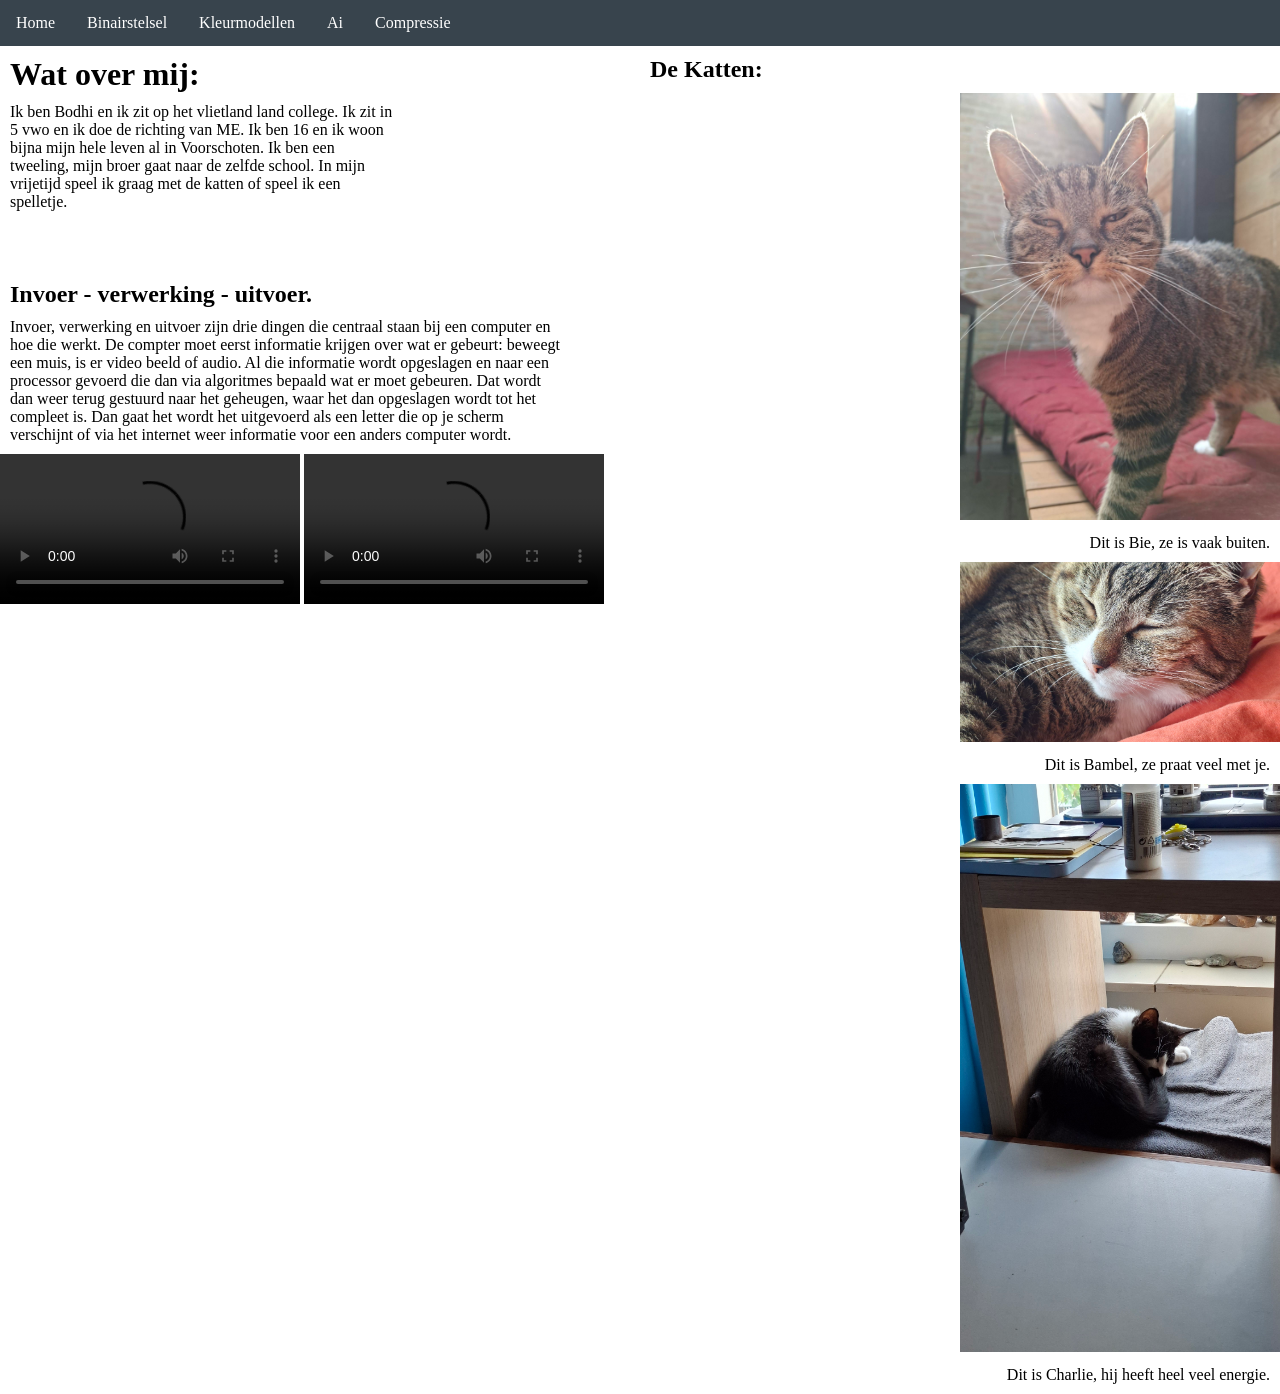
==== index.html @ 66ce0daf "iframe" ====
<!DOCTYPE html> 
<html> 
<head> <!--Ik schrijf alleen een comment als het iets nieuws is wat uitleg nodig heeft, ik heb de tijd en geduld op dit moment niet om onodig te typen.-->
    
    <title>Home</title> <!--Hier staat hoe het tablad zelf moet noemen-->
    <meta charset="utf-8">
    <link rel="stylesheet" type="text/css" href="opmaak.css"> <!--Deze linkt naar de css opmaak zodat html weet hoe die er uit moet zien.-->
</head>
<body>



  <ul> <!--Dit is het doosje waar je je menu / lijst hebt, het si een unorderd list, dus geen bolletjes of zo.-->
  <li><a href="index.html">Home</a></li> <!--Dit is een link in het menu, het staat bij een li omdat het in een lijst staat en a omdat dat de link is, href is waar de link naar het ding is, tussen de a's is de tekst van hoe de link heet en dan weer de '/' Om het in het doosje te stoppem -->
  <li><a href="binairstelsel.html">Binairstelsel</a></li>
  <li><a href="kleurmodellen.html">Kleurmodellen</a> </li>
  <li><a href="Ai.html">Ai</a></li> 
  <li class="dropdown"> <!--Met een class kan je iets noemen zodat je er later naar kan refereren, bijvoorbeeld bij de css-->
    <a href="Compresie.html" class="dropbtn">Compressie</a>
    <div class="dropdown-content"> <!--De div is een soort doosje waarmee je een stuk bij elkaar kan zetten en als je naar het div refereert heeft het invloed  op de hle inhoud van het doosje.-->
      <a href="Bitmap.html">Bitmap/Vector</a>
      
    </div>
  </li>
 </ul>

<div class="Over">
  <h1>Wat over mij:</h1> <!--Dit is een hoofdstuk tittel, de grootste zonder css. Je gebruikt het als een titel.-->
  <p class="Mij"> <!--De p staat voor paragraaf, het is een alinea  op je pagina. Het is ongeveer de nomalen text.-->
    Ik ben Bodhi en ik zit op het vlietland land college. Ik zit in 5 vwo en ik doe de richting van ME. 
    Ik ben 16 en ik woon bijna mijn hele leven al in Voorschoten. Ik ben een tweeling, mijn broer gaat naar 
    de zelfde school. In mijn vrijetijd speel ik graag met de katten of speel ik een spelletje.</p>
  
</div>

<div class="Katten">
  <h2 class="TitelKat">De Katten:</h2> <!--Dit is een ondertitel, voor dingen die minder belangerijk zijn dat de h1 titel, of als je het gewoon kleiner wil-->
  <img src="foto's/Happy_Kat.jpg" alt="Dit is Bie" height="50%" width="50%"> <!--Dit is voor een afbeelding, met scr zeg je waar je het vandaan haalt, met alt zeg je wat je wilt laten zien als het niet werkt en height en with is hoe groot het op je pagina tercht komt.-->
  <p>Dit is Bie, ze is vaak buiten.</p>

  <img src="foto's/Bamel.jpg" alt="Dit is Bambel" height="50%" width="50%">
  <p>Dit is Bambel, ze praat veel met je.</p>

  <img src="foto's/Slapende_Kat.jpg" alt="Dit is Charlie" height="50%" width="50%">
  <p>Dit is Charlie, hij heeft heel veel energie.</p>
</div>

<div class="In-uit">
  <h2>Invoer - verwerking - uitvoer.</h2>
    <p>Invoer, verwerking en uitvoer zijn drie dingen die centraal staan bij een computer en hoe die werkt.
       De compter moet eerst informatie krijgen over wat er gebeurt: beweegt een muis, is er video beeld of audio.
       Al die informatie wordt opgeslagen en naar een processor gevoerd die dan via algoritmes bepaald wat er moet gebeuren.
       Dat wordt dan weer terug gestuurd naar het geheugen, waar het dan opgeslagen wordt tot het compleet is.
       Dan gaat het wordt het uitgevoerd als een letter die op je scherm verschijnt of via het internet weer informatie voor
       een anders computer wordt.
    </p>
</div>

<iframe src="foto's/Uitleg1.mp4" frameborder="0"></iframe>
<iframe src="foto's/UItleg2.mp4" frameborder="0"></iframe>
<!--Ik moest ze in tweeën delen, anders wou die niet uploaden.-->


</body> <!--Dit signaleerd het einde van wat je op je pagina laat zien-->
</html><!--Dit is je einde van all je coden binnen dezen pagina.-->

<!--Ik ga nu van boven naar beneden, hier meer was ik begonnen omdat het mijn home pagina is.-->
---- opmaak.css ----
body { /*Dit geeft de regels voor alles zonder verdere  veranderingen*/
  margin: 0;
  padding: 0;
}

h3, p{  /*Dit zegt waar het overgaat*/
  margin: 10px; /*Er zit een 10px randje tussen dit element en de rest*/
}

h2, p {
  margin: 10px;

}
h1, p {
  margin: 10px;
}

/*Dropdown Menu */


ul {
  list-style-type: none; /*Dit zegt hoe je lijst er uit moet zien*/
  margin: 0;
  padding: 0; /*Hoe dik een zichtbaar randje moet zijn*/
  overflow: hidden; /*Gaat over overlap denk ik*/
  background-color: #38444d; /*Hoe de achtergrond kleur van dit element er uit moet zien*/
  
}

li {
  text-align: right; /*Aan welke kant de text moet staan binnen de beschikbaren ruimten*/
  float:left /*Aan welke kant de beschikbaren ruimten moet starten*/

}

li a, .dropbtn {
  display: block; /*Beschrijft de vorm*/
  color: white; /*Zegt de kleur van het element*/
  text-align: center;
  padding: 14px 16px; /*de twee getallen zijn voor de x en de y*/
  text-decoration: none; /*Extra variatie voor hoe je text er uit moet zien*/
}

li a:hover, .dropdown:hover .dropbtn {
  background-color: rgb(85, 83, 83); /*Welke kleur de achtergrond van dit element moet hebben*/
}

li.dropdown {
  display: inline-block;
}

.dropdown-content {
  display: none;
  position: absolute; /*Waar het element moet staan*/
  background-color: #f9f9f9;
  min-width: 160px; /*Hoe wijd het element minimaal moet zijn*/
  box-shadow: 0px 8px 16px 0px rgba(0,0,0,0.2); /*de groten, lengete en kleur van de schaduw van een element */
  z-index: 1; /*Weet ik niet, ik ben te bang om te veel aan te passen.*/
}

.dropdown-content a {
  color: black;
  padding: 12px 16px;
  text-decoration: none;
  display: block;
  text-align: left;
}

.dropdown-content a:hover {background-color: #f1f1f1;}   /*de a:hover zegt dat deze regels moeten worden toegepast aan het element waneer de muis over de link heen zweeft */

.dropdown:hover .dropdown-content {
  display: block;
}



/* home pagina */

.Over {
  text-align: left;
  max-width: 50%; /*Hoe wijdt die maximaal mag zijn.*/
  float:left
}

.Mij {
 max-width: 60%;
}

.Katten {
  float: right;
  text-align: right;
  max-width: 50%;
}

.TitelKat {
  text-align: left;
}

.In-uit {
  max-width: 45%;
  float: left;
  text-align: left;
  margin-top: 50px; /*Hoeveel ruimten tussen dit element die die daar boven moet zitten*/
}


/*Binairstelsel*/

.binary-bonanza {
text-align: center;
float: left;
max-width: 50%;
}

.Binair {
  float:left;
  max-width: 40%;
}


/*Kleurmoddelen*/

.RGB {
  max-width: 60%;
}

.Rood {
color: red;
}

.Groen {
color: green;
}

.Blauw {
color: blue;
}

.CMY {
  max-width: 60%;
}

.Cyan {
color: cyan
}

.Magenta{
color: magenta
}

.Yellow{
color: yellow;
background-color: #38444d;
}

.Black{
  font-weight: bold; /*Zegt hoe de text er uit moet zien, dit keer dik gedrukt.*/
}

/*Bitmap / Vector*/

.Bitmap {
  float: left;
  max-width: 50%;
}

.Vector {
  float: right;
  max-width: 50%;
}

.Geluid {
  max-width: 70%;
  margin-top: 300px;
}

/*Compresie*/

.Compresie {
  text-align: center;
  
}

.C_Afbeeldingen{
float: left;
max-width: 50%;
}

.C_Geluid{
float: right;
max-width: 50%;
}
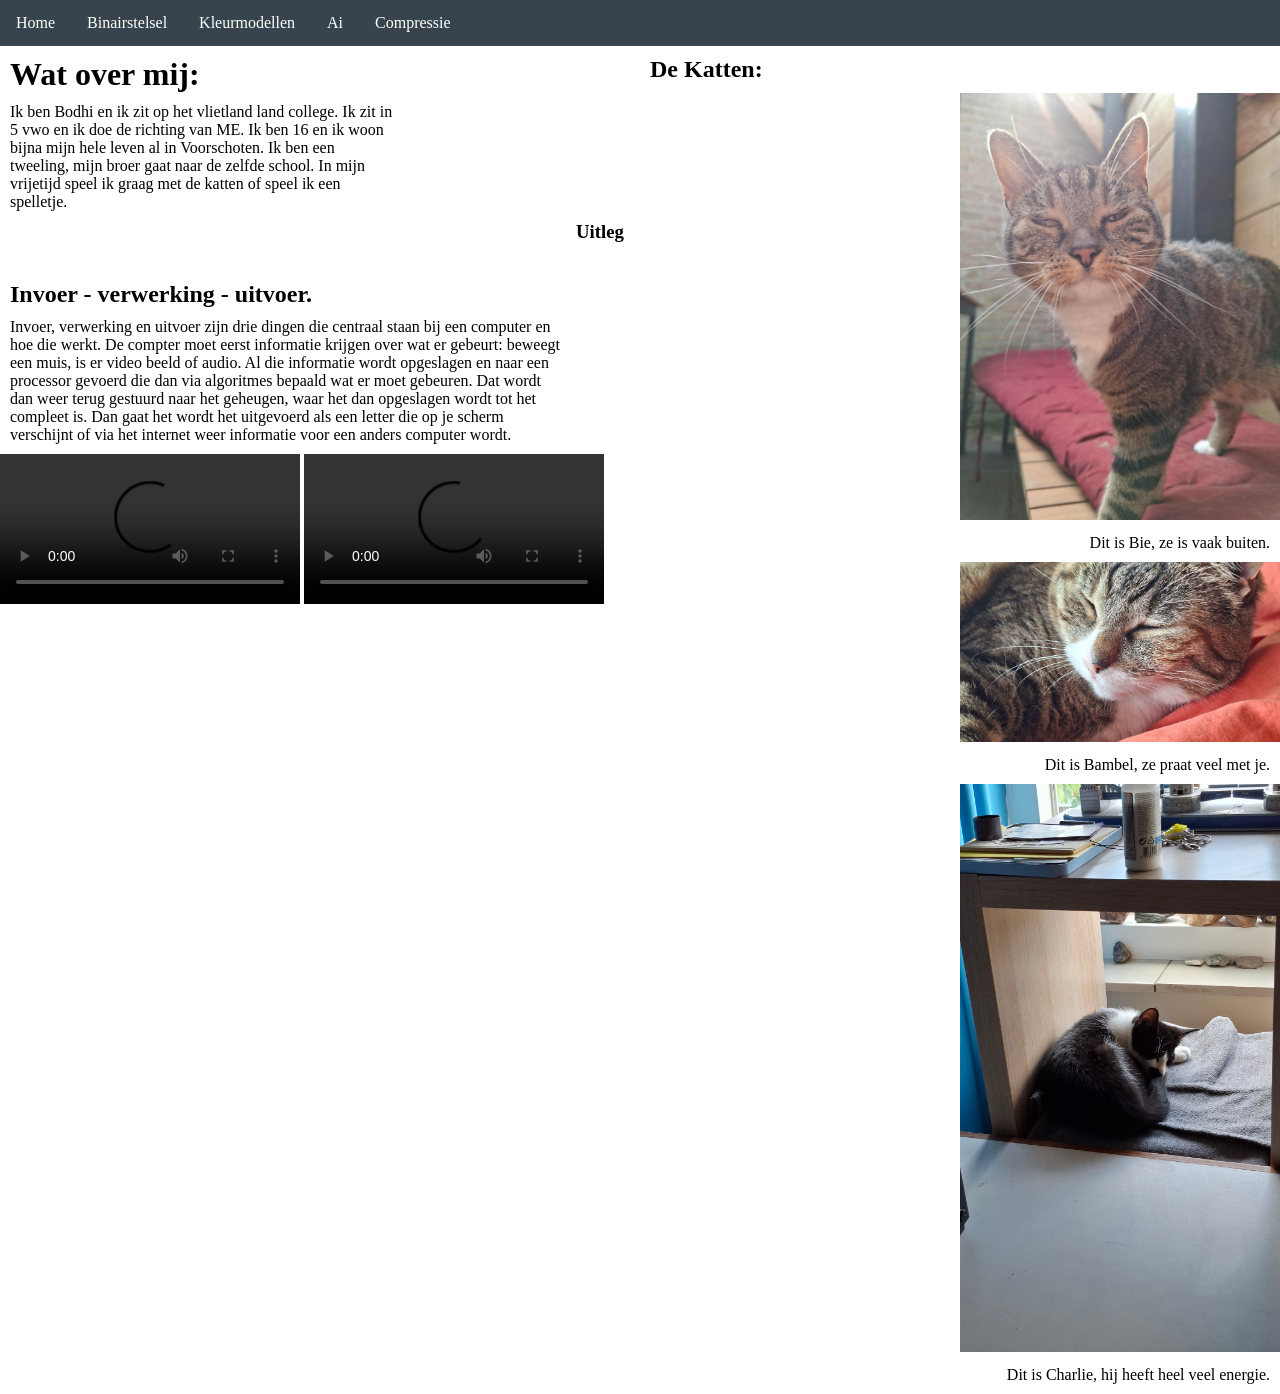
==== commit 8faeae5c: "px" ====
--- a/index.html
+++ b/index.html
@@ -57,6 +57,8 @@
     </p>
 </div>
 
+
+<h3 style="margin-top: 100px;">Uitleg</h3>
 <iframe src="foto's/Uitleg1.mp4" frameborder="0"></iframe>
 <iframe src="foto's/UItleg2.mp4" frameborder="0"></iframe>
 <!--Ik moest ze in tweeën delen, anders wou die niet uploaden.-->
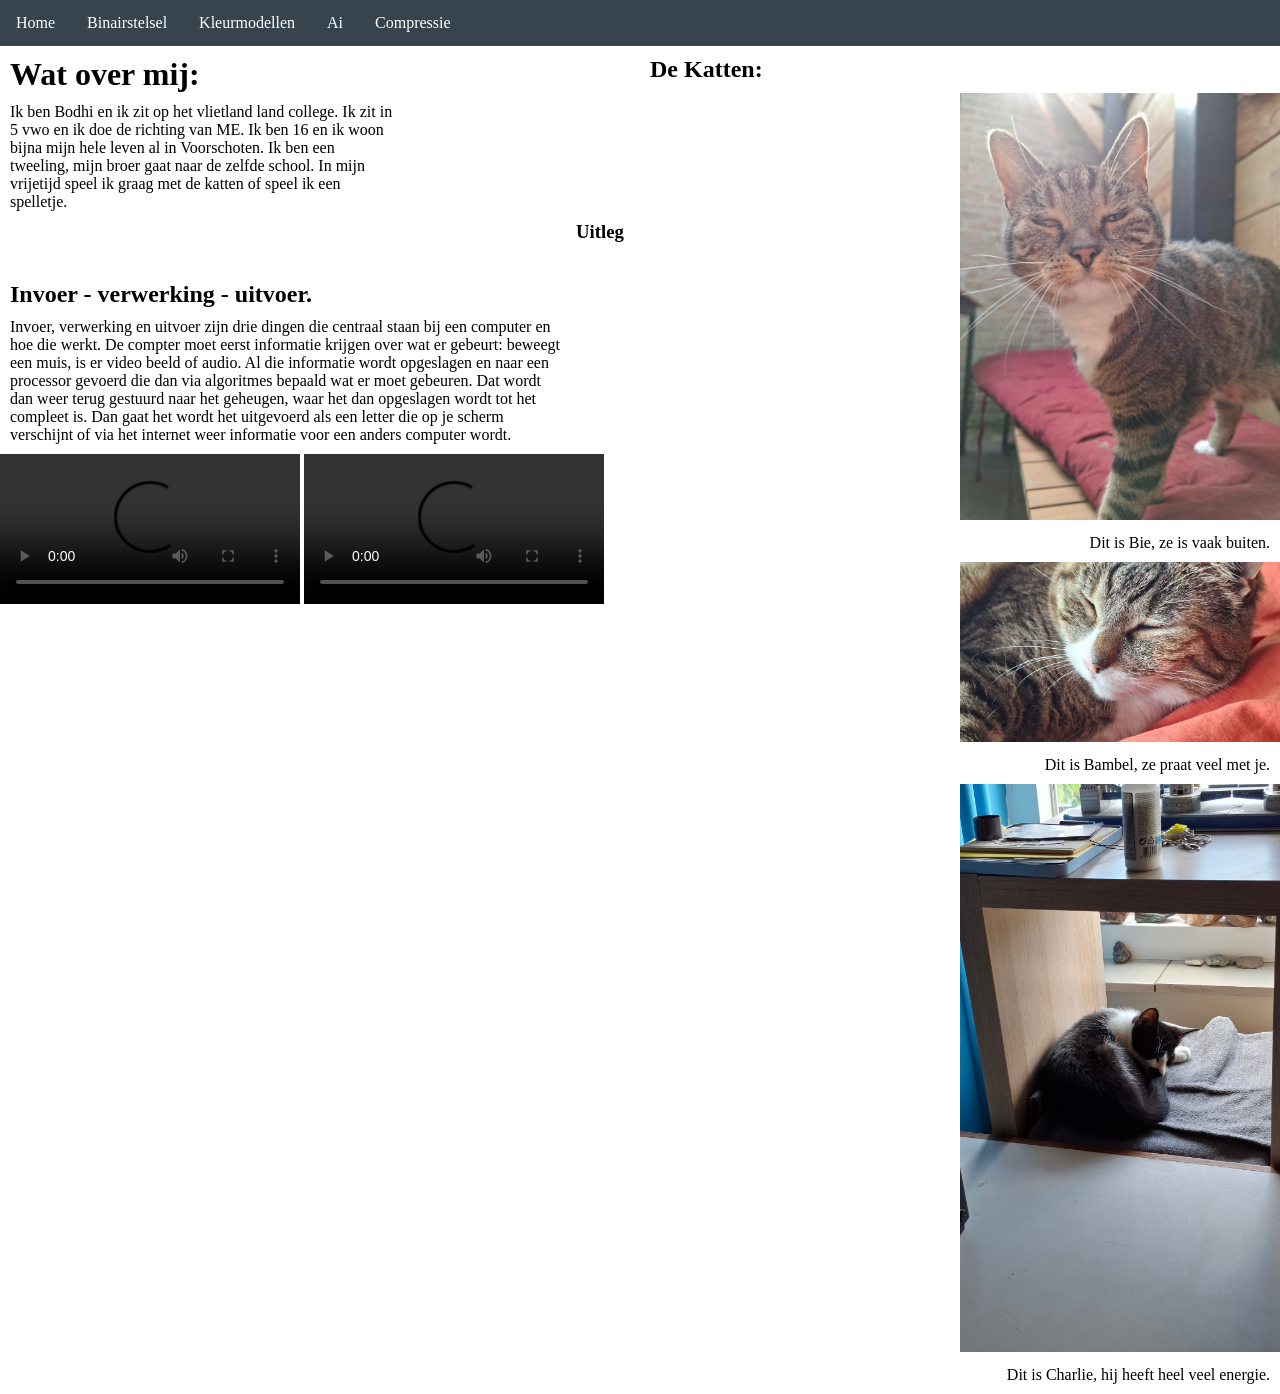
==== commit 165d655b: "kwflke3g" ====
--- a/index.html
+++ b/index.html
@@ -57,10 +57,11 @@
     </p>
 </div>
 
-
+<div style="min-width: 100%;">
 <h3 style="margin-top: 100px;">Uitleg</h3>
 <iframe src="foto's/Uitleg1.mp4" frameborder="0"></iframe>
 <iframe src="foto's/UItleg2.mp4" frameborder="0"></iframe>
+</div>
 <!--Ik moest ze in tweeën delen, anders wou die niet uploaden.-->
 
 
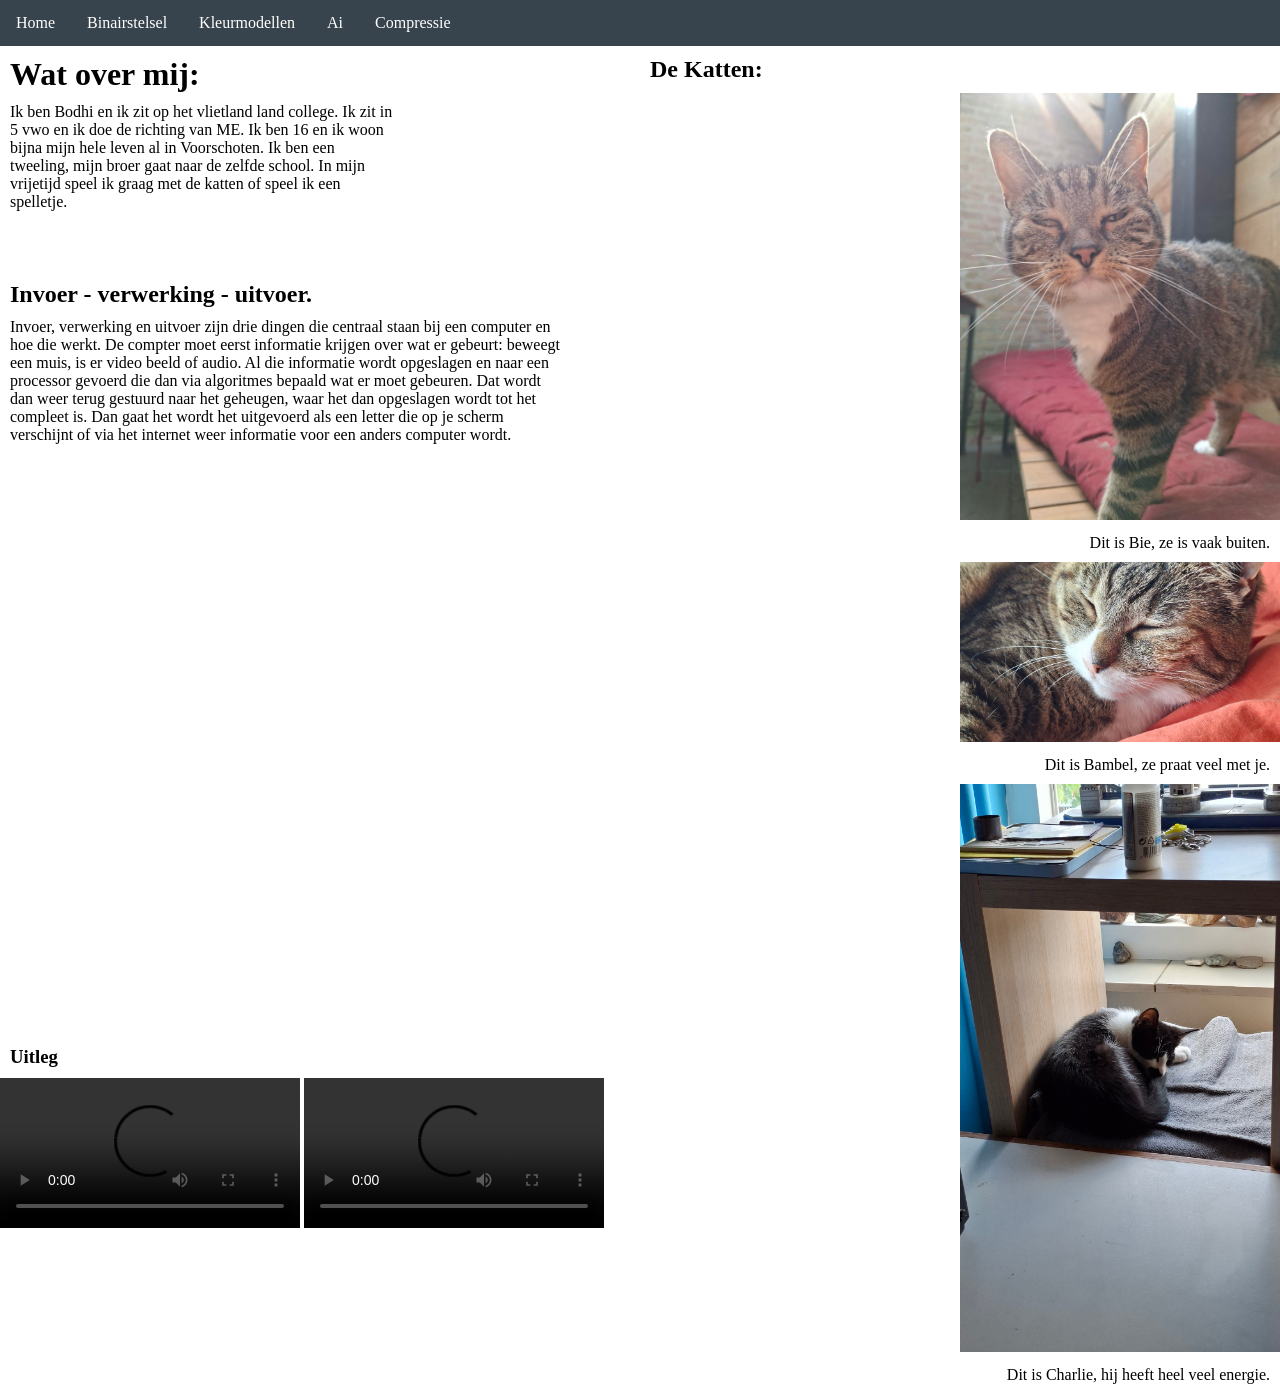
==== commit 42a7ad2a: "o" ====
--- a/index.html
+++ b/index.html
@@ -58,7 +58,7 @@
 </div>
 
 <div style="min-width: 100%;">
-<h3 style="margin-top: 100px;">Uitleg</h3>
+<h3 style="margin-top: 1000px;">Uitleg</h3>
 <iframe src="foto's/Uitleg1.mp4" frameborder="0"></iframe>
 <iframe src="foto's/UItleg2.mp4" frameborder="0"></iframe>
 </div>
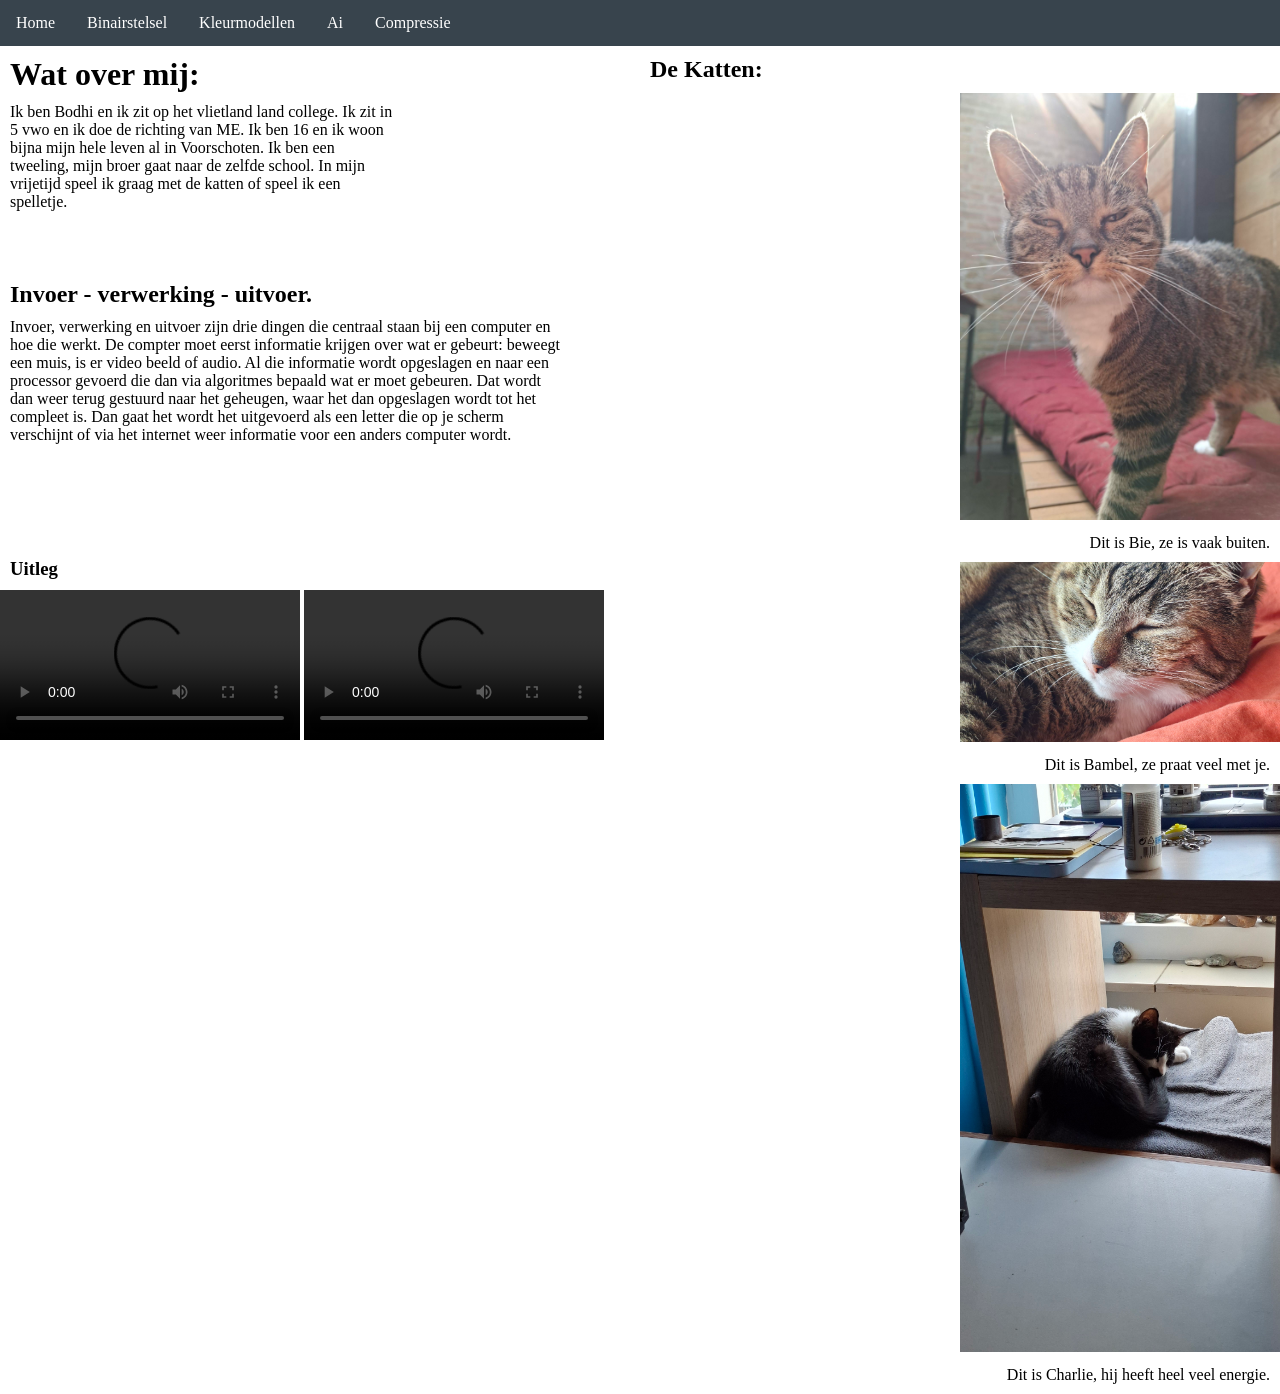
==== commit f6133560: "%%" ====
--- a/index.html
+++ b/index.html
@@ -58,7 +58,7 @@
 </div>
 
 <div style="min-width: 100%;">
-<h3 style="margin-top: 1000px;">Uitleg</h3>
+<h3 style="margin-top: 40%;">Uitleg</h3>
 <iframe src="foto's/Uitleg1.mp4" frameborder="0"></iframe>
 <iframe src="foto's/UItleg2.mp4" frameborder="0"></iframe>
 </div>
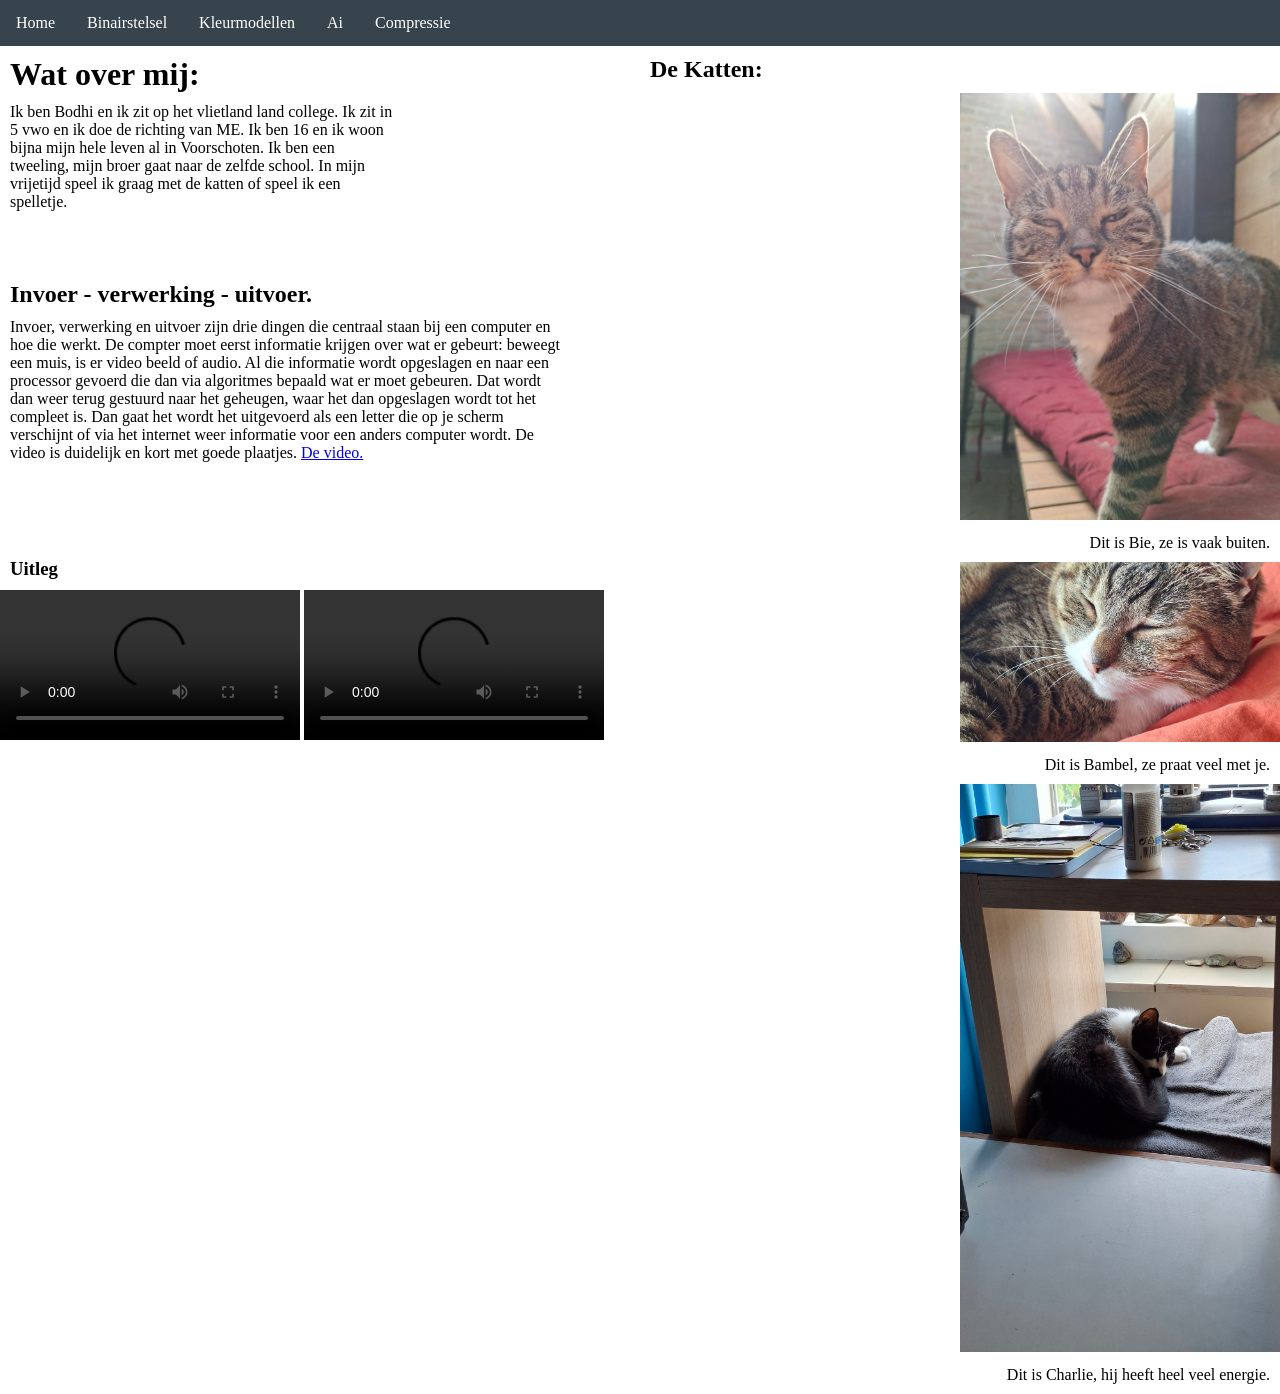
==== commit 4ecc261c: "waar stond dat!!!!!!!!" ====
--- a/index.html
+++ b/index.html
@@ -53,8 +53,9 @@
        Al die informatie wordt opgeslagen en naar een processor gevoerd die dan via algoritmes bepaald wat er moet gebeuren.
        Dat wordt dan weer terug gestuurd naar het geheugen, waar het dan opgeslagen wordt tot het compleet is.
        Dan gaat het wordt het uitgevoerd als een letter die op je scherm verschijnt of via het internet weer informatie voor
-       een anders computer wordt.
+       een anders computer wordt. De video is duidelijk en kort met goede plaatjes. <a href="https://www.youtubeeducation.com/watch?v=mCq8-xTH7jA ">De video.</a>
     </p>
+    
 </div>
 
 <div style="min-width: 100%;">
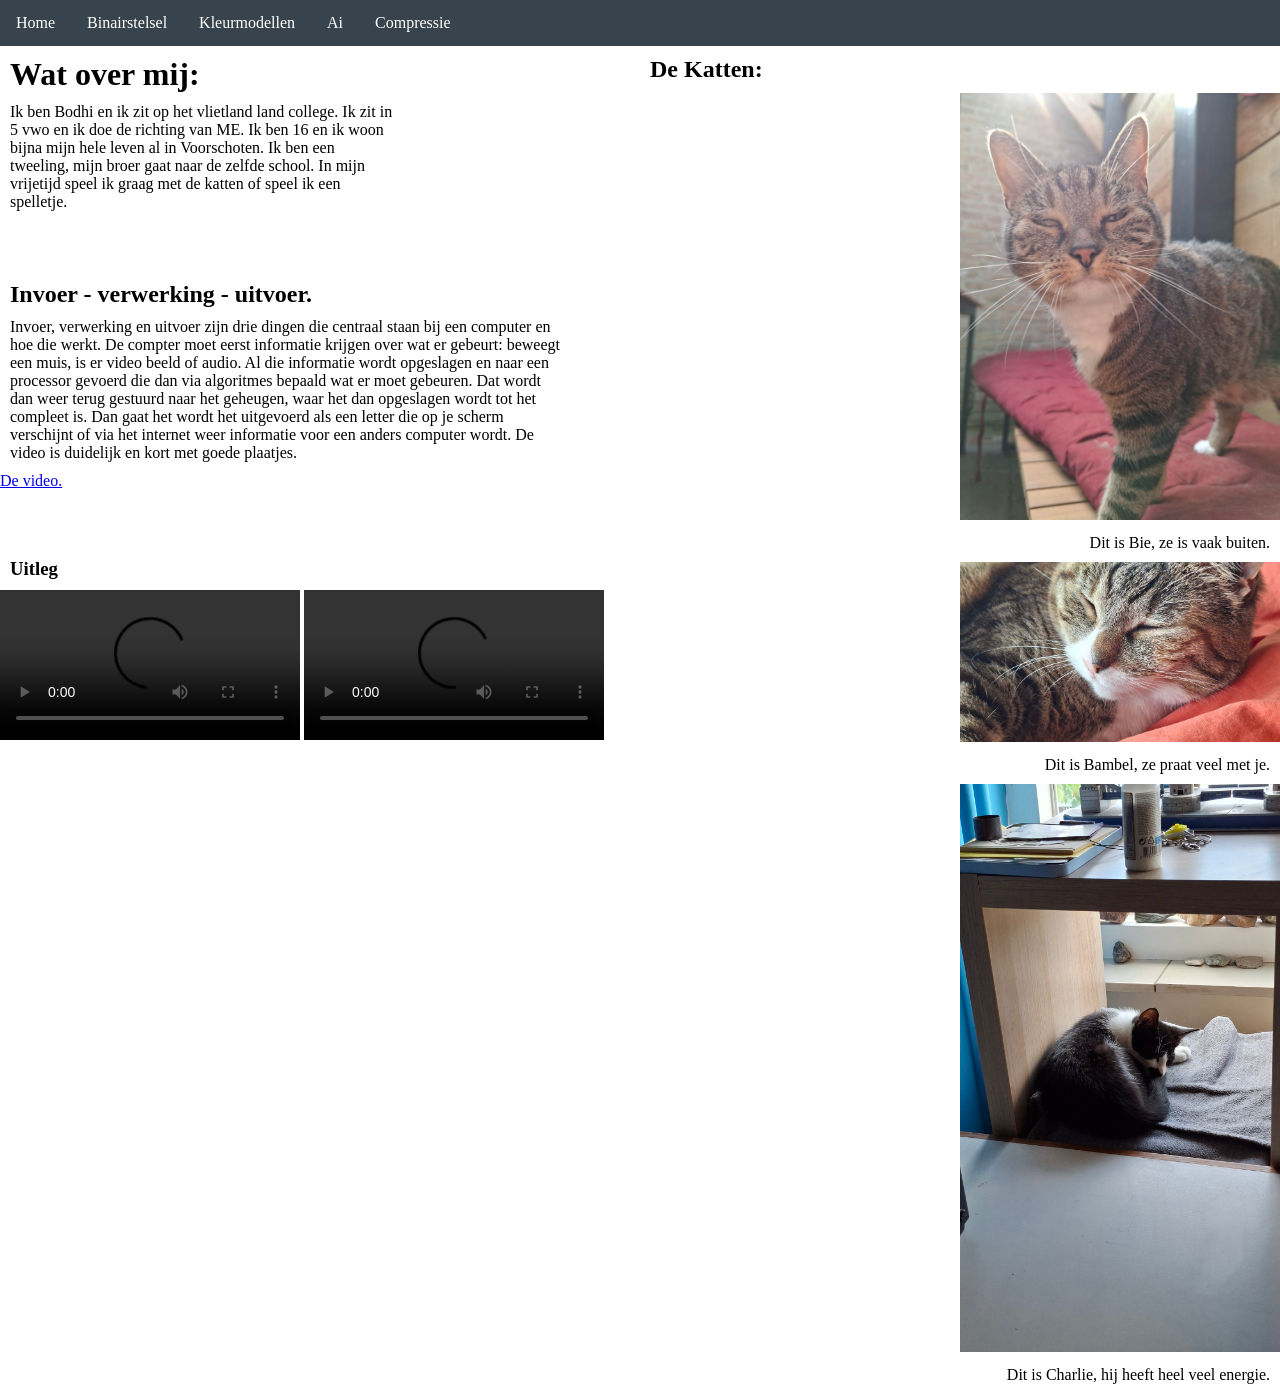
==== commit 32155ca1: "rdthhgfjhj" ====
--- a/index.html
+++ b/index.html
@@ -53,9 +53,8 @@
        Al die informatie wordt opgeslagen en naar een processor gevoerd die dan via algoritmes bepaald wat er moet gebeuren.
        Dat wordt dan weer terug gestuurd naar het geheugen, waar het dan opgeslagen wordt tot het compleet is.
        Dan gaat het wordt het uitgevoerd als een letter die op je scherm verschijnt of via het internet weer informatie voor
-       een anders computer wordt. De video is duidelijk en kort met goede plaatjes. <a href="https://www.youtubeeducation.com/watch?v=mCq8-xTH7jA ">De video.</a>
-    </p>
-    
+       een anders computer wordt. De video is duidelijk en kort met goede plaatjes. </p>
+    <a href="https://www.youtubeeducation.com/watch?v=mCq8-xTH7jA ">De video.</a>
 </div>
 
 <div style="min-width: 100%;">
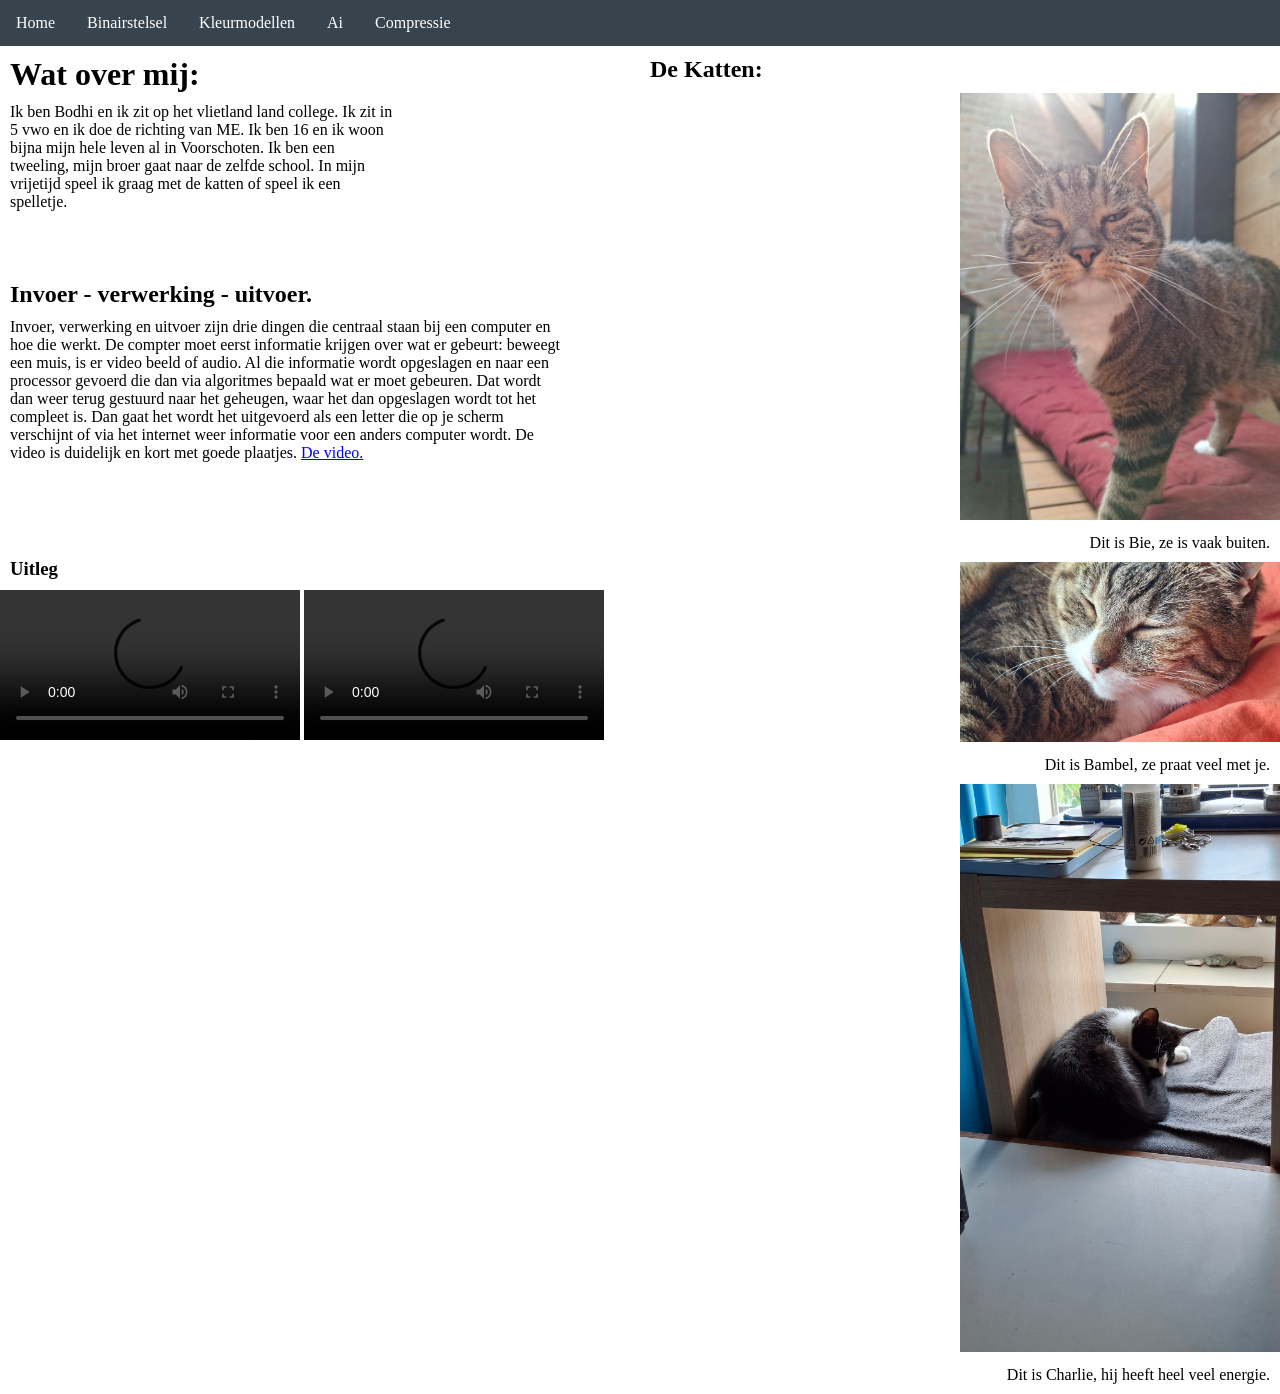
==== commit d0b0bda2: "back" ====
--- a/index.html
+++ b/index.html
@@ -53,8 +53,9 @@
        Al die informatie wordt opgeslagen en naar een processor gevoerd die dan via algoritmes bepaald wat er moet gebeuren.
        Dat wordt dan weer terug gestuurd naar het geheugen, waar het dan opgeslagen wordt tot het compleet is.
        Dan gaat het wordt het uitgevoerd als een letter die op je scherm verschijnt of via het internet weer informatie voor
-       een anders computer wordt. De video is duidelijk en kort met goede plaatjes. </p>
-    <a href="https://www.youtubeeducation.com/watch?v=mCq8-xTH7jA ">De video.</a>
+       een anders computer wordt. De video is duidelijk en kort met goede plaatjes. <a href="https://www.youtubeeducation.com/watch?v=mCq8-xTH7jA ">De video.</a>
+    </p>
+    
 </div>
 
 <div style="min-width: 100%;">
